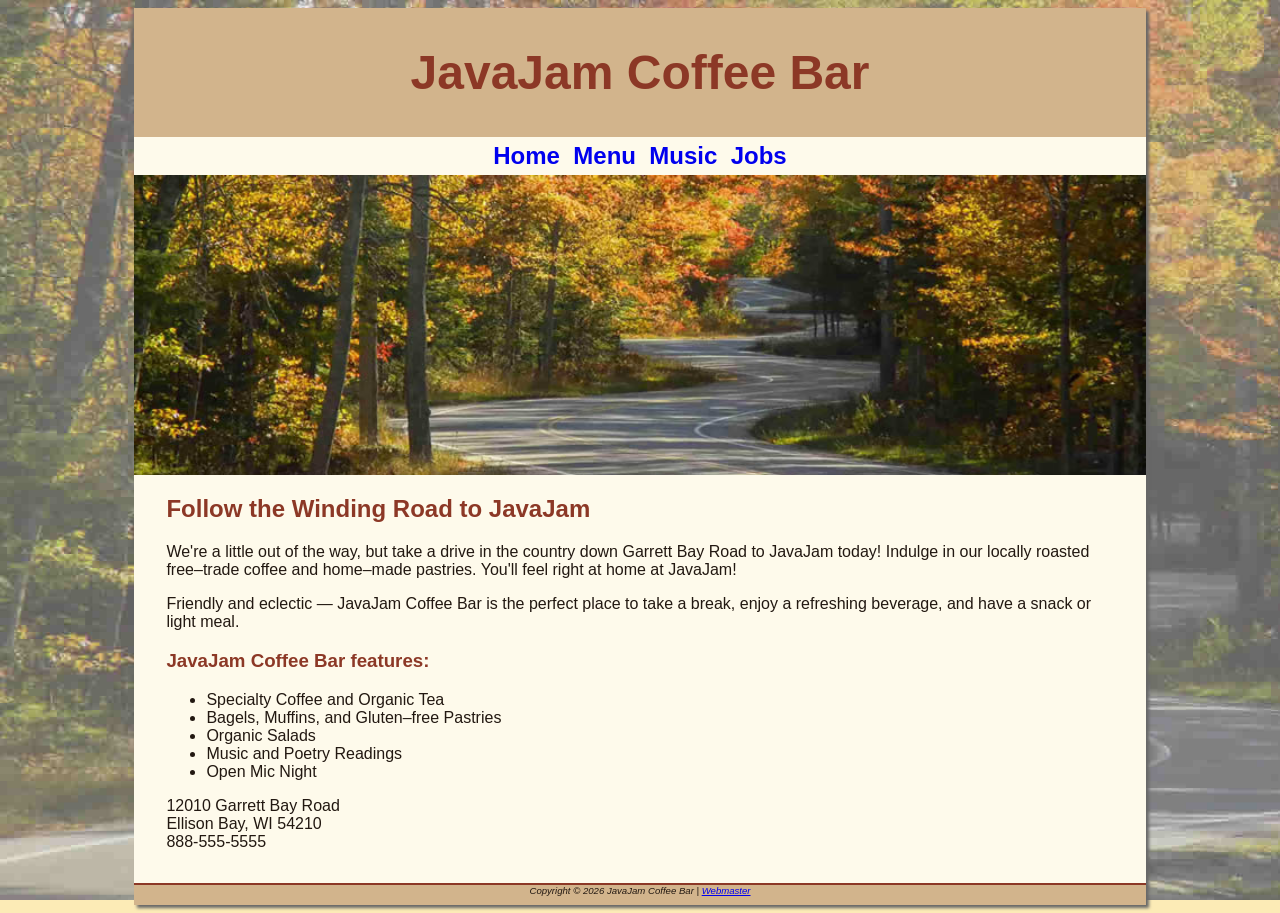
==== index.html @ 2915bfd0 "Add files via upload" ====
<!DOCTYPE html>

<html lang="en">
<head>
	<meta charset="utf-8">
	<title>JavaJam Coffee Bar</title>
	<link href="styles/javajam.css" rel="stylesheet">
</head>

<body>
	<div id="wrapper">
	<header>
		<h1>JavaJam Coffee Bar</h1>
	</header>
	<nav>
		<!-- This is a comment -->
		<a href="index.html">Home</a>&nbsp;
		<a href="menu.html">Menu</a>&nbsp;
		<a href="music.html">Music</a>&nbsp;
		<a href="jobs.html">Jobs</a>
	</nav>
	<!--Home hero section-->
	<div id="homehero">
	</div>
	
	<main>
		<h2>Follow the Winding Road to JavaJam</h2>
		
		<p>We're a little out of the way, but take a drive in the country down Garrett Bay Road to JavaJam today! Indulge in our locally roasted free&ndash;trade coffee and home&ndash;made pastries. You'll feel right at home at JavaJam!</p>
		
		<p>Friendly and eclectic &mdash; JavaJam Coffee Bar is the perfect place to take a break, enjoy a refreshing beverage, and have a snack or light meal.</p>
		
		<h3>JavaJam Coffee Bar features:</h3>
		
		<ul>
			<li>Specialty Coffee and Organic Tea</li>
			<li>Bagels, Muffins, and Gluten&ndash;free Pastries</li>
			<li>Organic Salads</li>
			<li>Music and Poetry Readings</li>
			<li>Open Mic Night</li>
		</ul>
		
		<div>
			12010 Garrett Bay Road<br>
			Ellison Bay, WI 54210<br>
			888-555-5555
		</div>
	</main>
	
	<footer>
	Copyright &copy; 2026 JavaJam Coffee Bar | <a href="mailto:jbritton21@amarillocollege.com">Webmaster</a>
	</footer>
	</div>
</body>
	

</html>
---- styles/javajam.css ----
/*styles for the body*/
body {
	background-color: #FCEBB6;
	color: #221811;
	font-family: Tahoma, Arial, sans-serif;
	background-image: url(../images/fadedroad50.jpg);
	background-repeat: no-repeat;
	background-size: cover;
	background-attachment: fixed;
}
/*styles for the wrapper*/
#wrapper {
	background-color: #FEFAEB;
	margin-left: auto;
	margin-right: auto;
	width: 80%;
	min-width: 900px;
	max-width: 1280px;
	box-shadow: 3px 3px 3px #676767;
}
/*styles for the header*/
header {
	background-color:#D2B48C;
	color: #8C3826;
	text-align: center;
	padding-top: 5px;
	padding-bottom: 5px;
}
/*styles for heading*/
h1 {font-size: 3em; }
h2 {color: #8C3826; }
h4 {background-color: #D2B48C;
	font-size: 1.2em;
	padding-left: .5em;
	padding-bottom: .25em;
}
h3, dt {color: #8C3826; }

/*styles for the nav*/
nav {
	font-weight: bold;
	text-align: center;
	font-size: 1.5em;
	padding-top: 5px;
	padding-bottom: 5px;
}
nav a {text-decoration: none; }

/*styles for the main*/
main {
	display: block;
	padding: 0 2em 2em 2em;
}

/*styles for class*/
.details {
	padding-left: 20%;
	padding-right: 20%;
}

/*styles for images*/
img style {
	padding-left: 10px;
	padding-right: 10px;
}

/*styles for id*/
#homehero {
	height: 300px;
	background-image: url(../images/hero.jpg);
	background-repeat: no-repeat;
	background-size: cover;
}

/*styles for the footer*/
footer {
	background-color: #D2B48C;
	font-size: .60em;
	font-style: italic;
	text-align: center;
	padding-bottom: 1em;
	border-top: 2px solid #8C3826;
}
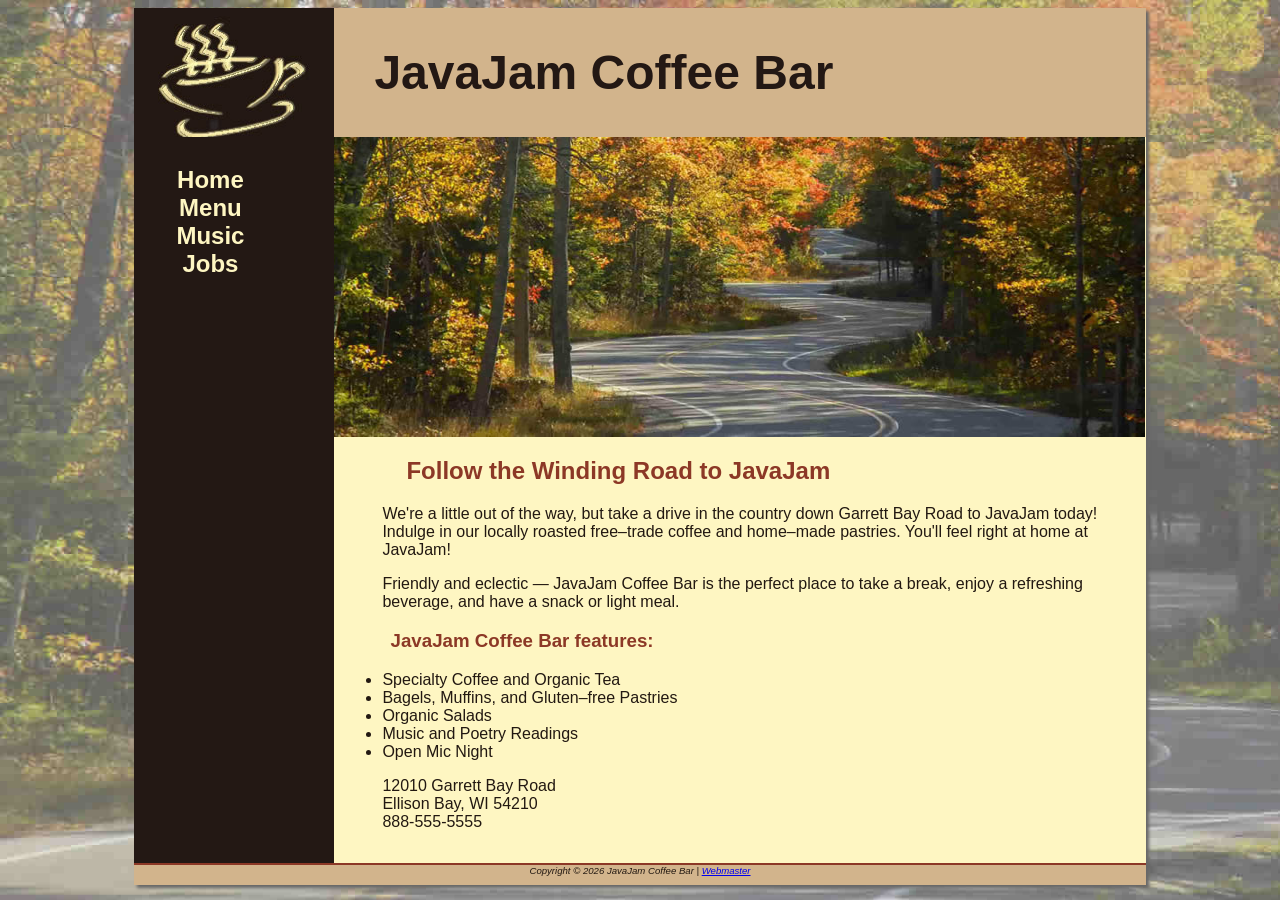
==== commit ae3fd10d: "Add files via upload" ====
--- a/index.html
+++ b/index.html
@@ -1,5 +1,4 @@
 <!DOCTYPE html>
-
 <html lang="en">
 <head>
 	<meta charset="utf-8">
@@ -10,20 +9,22 @@
 <body>
 	<div id="wrapper">
 	<header>
-		<h1>JavaJam Coffee Bar</h1>
+		<h1><a href="index.html">JavaJam Coffee Bar</a></h1>
 	</header>
 	<nav>
-		<!-- This is a comment -->
-		<a href="index.html">Home</a>&nbsp;
-		<a href="menu.html">Menu</a>&nbsp;
-		<a href="music.html">Music</a>&nbsp;
-		<a href="jobs.html">Jobs</a>
+		<!-- Navigation -->
+		<ul>
+			<li><a href="index.html">Home</a></li>
+			<li><a href="menu.html">Menu</a></li>
+			<li><a href="music.html">Music</a></li>
+			<li><a href="jobs.html">Jobs</a></li>
+		</ul>
 	</nav>
+	
+	<main>
 	<!--Home hero section-->
 	<div id="homehero">
 	</div>
-	
-	<main>
 		<h2>Follow the Winding Road to JavaJam</h2>
 		
 		<p>We're a little out of the way, but take a drive in the country down Garrett Bay Road to JavaJam today! Indulge in our locally roasted free&ndash;trade coffee and home&ndash;made pastries. You'll feel right at home at JavaJam!</p>
--- a/styles/javajam.css
+++ b/styles/javajam.css
@@ -1,3 +1,7 @@
+* {
+	box-sizing: border-box;
+}
+
 /*styles for the body*/
 body {
 	background-color: #FCEBB6;
@@ -8,31 +12,44 @@
 	background-size: cover;
 	background-attachment: fixed;
 }
+
 /*styles for the wrapper*/
 #wrapper {
-	background-color: #FEFAEB;
+	background-color: #231814;
 	margin-left: auto;
 	margin-right: auto;
 	width: 80%;
 	min-width: 900px;
 	max-width: 1280px;
 	box-shadow: 3px 3px 3px #676767;
+	padding: 0;
 }
+
 /*styles for the header*/
 header {
 	background-color:#D2B48C;
-	color: #8C3826;
-	text-align: center;
+	background-image: url(../images/coffeelogo.jpg);
+	background-repeat: no-repeat;
+	padding-left: 240px;
+	color: #231814;
 	padding-top: 5px;
 	padding-bottom: 5px;
 }
+header a { text-decoration: none; }
+header a:link { color: #231814; }
+header a:visited { color: #231814; }
+header a:hover { color: #FEF6C2; }
+
 /*styles for heading*/
 h1 {font-size: 3em; }
 h2 {color: #8C3826; }
 h4 {background-color: #D2B48C;
 	font-size: 1.2em;
 	padding-left: .5em;
-	padding-bottom: .25em;
+	padding-bottom: 0;
+	text-transform: uppercase;
+	border-bottom: 1px solid #221811;
+	clear: left;
 }
 h3, dt {color: #8C3826; }
 
@@ -43,19 +60,45 @@
 	font-size: 1.5em;
 	padding-top: 5px;
 	padding-bottom: 5px;
+	float: left;
+	width: 200px;
 }
 nav a {text-decoration: none; }
+nav a:link { color: #FEF6C2; }
+nav a:visited { color: #D2B48C; }
+nav a:hover { color: #CC9933; }
+nav ul {
+	list-style-type: none;
+	padding-left: 0;
+}
 
 /*styles for the main*/
 main {
 	display: block;
-	padding: 0 2em 2em 2em;
+	padding: 0 0 2em 0;
+	background-color: #FEF6C2;
+	overflow: auto;
+	margin-left: 200px;
+}
+h2, h3, h4, p, div, ul, dl {
+	padding-left: 3em;
+	padding-right: 2em;
 }
 
 /*styles for class*/
 .details {
 	padding-left: 20%;
 	padding-right: 20%;
+	overflow: auto;
+}
+.floatleft {
+	float: left;
+	padding-right: 2em;
+	padding-bottom: 2em;
+}
+.onethird {
+	float: left;
+	width: 33%;
 }
 
 /*styles for images*/
@@ -69,7 +112,19 @@
 	height: 300px;
 	background-image: url(../images/hero.jpg);
 	background-repeat: no-repeat;
-	background-size: cover;
+	background-size: 100% 100%;
+}
+#heromugs {
+	height: 300px;
+	background-image: url(../images/heromugs.jpg);
+	background-repeat: no-repeat;
+	background-size: 100% 100%;
+}
+#heroguitar {
+	height: 300px;
+	background-image: url(../images/heroguitar.jpg);
+	background-repeat: no-repeat;
+	background-size: 100% 100%;
 }
 
 /*styles for the footer*/
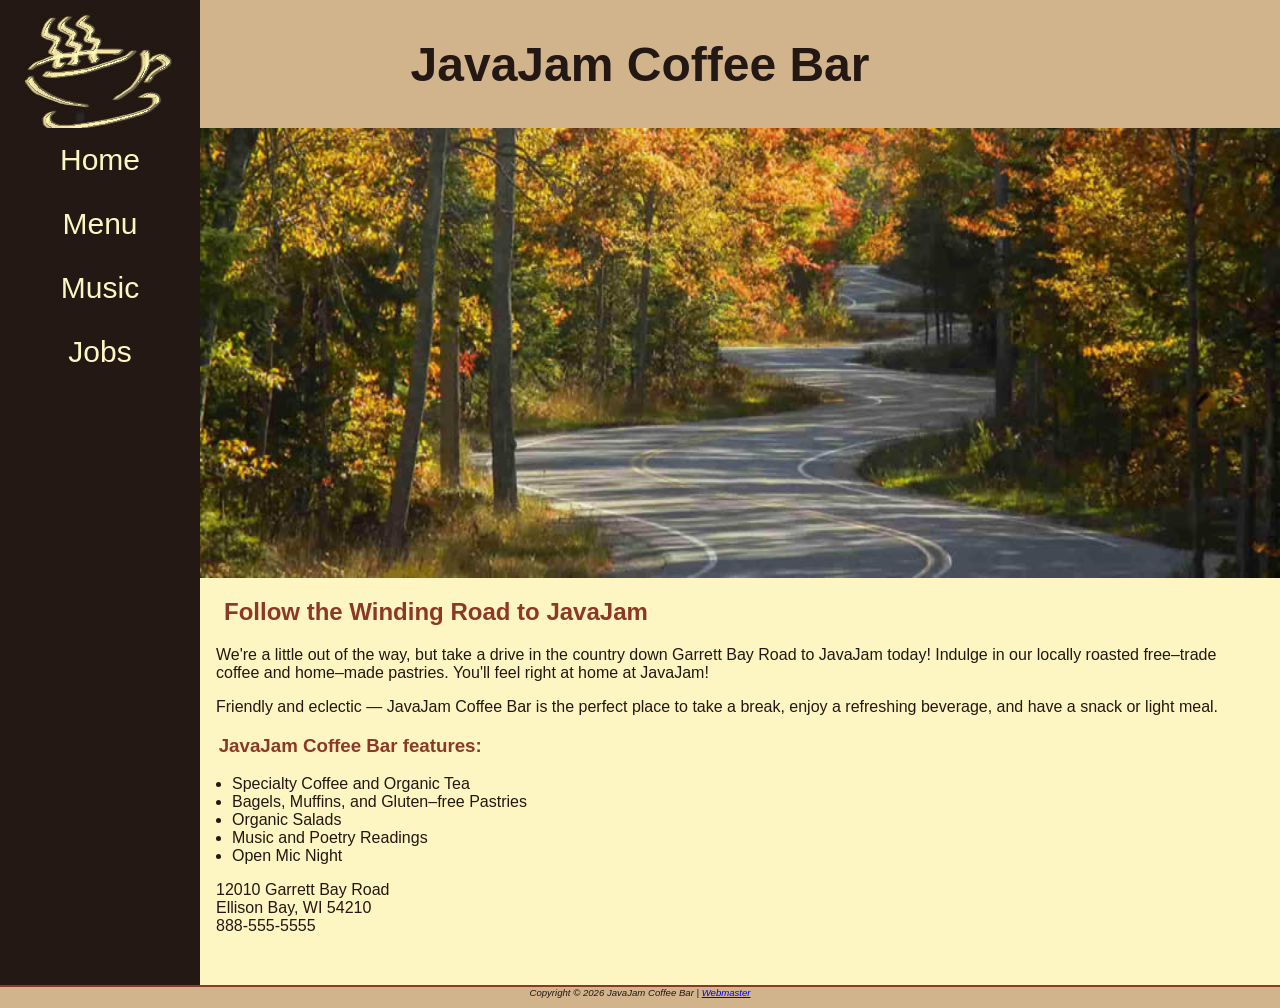
==== commit 7d72cfc3: "Add files via upload" ====
--- a/index.html
+++ b/index.html
@@ -4,6 +4,7 @@
 	<meta charset="utf-8">
 	<title>JavaJam Coffee Bar</title>
 	<link href="styles/javajam.css" rel="stylesheet">
+	<meta name="viewport" content="width=device-width, initial-scale=1.0">
 </head>
 
 <body>
@@ -44,7 +45,10 @@
 		<div>
 			12010 Garrett Bay Road<br>
 			Ellison Bay, WI 54210<br>
-			888-555-5555
+			<!--phone number mobile-->
+			<a id="mobile" href="tel:888-555-5555">888-555-5555</a>
+			<!--phone number desktop-->
+			<span id="desktop">888-555-5555</span><br><br>
 		</div>
 	</main>
 	
--- a/styles/javajam.css
+++ b/styles/javajam.css
@@ -4,33 +4,25 @@
 
 /*styles for the body*/
 body {
-	background-color: #FCEBB6;
+	background-color: #D2B48C;
 	color: #221811;
 	font-family: Tahoma, Arial, sans-serif;
-	background-image: url(../images/fadedroad50.jpg);
-	background-repeat: no-repeat;
-	background-size: cover;
-	background-attachment: fixed;
+	margin: 0;
 }
 
 /*styles for the wrapper*/
 #wrapper {
 	background-color: #231814;
-	margin-left: auto;
-	margin-right: auto;
-	width: 80%;
-	min-width: 900px;
-	max-width: 1280px;
-	box-shadow: 3px 3px 3px #676767;
 	padding: 0;
 }
 
 /*styles for the header*/
 header {
 	background-color:#D2B48C;
-	background-image: url(../images/coffeelogo.jpg);
-	background-repeat: no-repeat;
-	padding-left: 240px;
+	background-image: url(../images/cup.jpg);
+	background-repeat: no-repeat;
+	padding-left: 105px;
+	height: 128px;
 	color: #231814;
 	padding-top: 5px;
 	padding-bottom: 5px;
@@ -41,7 +33,7 @@
 header a:hover { color: #FEF6C2; }
 
 /*styles for heading*/
-h1 {font-size: 3em; }
+h1 {font-size: 2em; }
 h2 {color: #8C3826; }
 h4 {background-color: #D2B48C;
 	font-size: 1.2em;
@@ -55,34 +47,39 @@
 
 /*styles for the nav*/
 nav {
-	font-weight: bold;
 	text-align: center;
 	font-size: 1.5em;
-	padding-top: 5px;
-	padding-bottom: 5px;
-	float: left;
-	width: 200px;
 }
 nav a {text-decoration: none; }
 nav a:link { color: #FEF6C2; }
 nav a:visited { color: #D2B48C; }
 nav a:hover { color: #CC9933; }
 nav ul {
+	display: flex;
+	flex-direction: column;
+	font-size: 1.25em;
+	margin: 0;
+	padding: 0;
 	list-style-type: none;
-	padding-left: 0;
-}
+}
+nav li {
+	border-bottom: 1px solid #FEF6C2;
+	padding:.5em 1em;
+	width: 100%;
+}	
 
 /*styles for the main*/
 main {
 	display: block;
 	padding: 0 0 2em 0;
 	background-color: #FEF6C2;
-	overflow: auto;
-	margin-left: 200px;
-}
-h2, h3, h4, p, div, ul, dl {
-	padding-left: 3em;
-	padding-right: 2em;
+}
+h2, h3, h4, p, div, dl {
+	padding-left: 1em;
+	padding-right: 1em;
+}
+main ul {
+	padding-left: 2em;
 }
 
 /*styles for class*/
@@ -91,15 +88,6 @@
 	padding-right: 20%;
 	overflow: auto;
 }
-.floatleft {
-	float: left;
-	padding-right: 2em;
-	padding-bottom: 2em;
-}
-.onethird {
-	float: left;
-	width: 33%;
-}
 
 /*styles for images*/
 img style {
@@ -110,21 +98,27 @@
 /*styles for id*/
 #homehero {
 	height: 300px;
-	background-image: url(../images/hero.jpg);
+	background-image: url(../images/road.jpg);
 	background-repeat: no-repeat;
 	background-size: 100% 100%;
 }
 #heromugs {
 	height: 300px;
-	background-image: url(../images/heromugs.jpg);
+	background-image: url(../images/threemugs.jpg);
 	background-repeat: no-repeat;
 	background-size: 100% 100%;
 }
 #heroguitar {
 	height: 300px;
-	background-image: url(../images/heroguitar.jpg);
+	background-image: url(../images/guitar.jpg);
 	background-repeat: no-repeat;
 	background-size: 100% 100%;
+}
+#mobile {
+	display: inline;
+}
+#desktop {
+	display: none;
 }
 
 /*styles for the footer*/
@@ -135,4 +129,82 @@
 	text-align: center;
 	padding-bottom: 1em;
 	border-top: 2px solid #8C3826;
+}
+
+/*Media query for medium screens*/
+@media (min-width: 600px) {
+	header {
+		padding-left: 0;
+		text-align: center;
+	}
+	h1 {
+		font-size: 3em;
+	}
+	nav ul {
+		flex-flow: row nowrap;
+		justify-content: space-around;
+	}
+	nav li {
+		border-bottom: none;
+	}
+	#homehero {
+		background-image: url(../images/hero.jpg);
+		height: 50vh;
+	}
+	#heromugs {
+		background-image: url(../images/heromugs.jpg);
+	}
+	#heroguitar {
+		background-image: url(../images/heroguitar.jpg);
+	}
+	#flow {
+		display: flex;
+		flex-direction: row;
+	}
+	#mobile {
+		display: none;
+	}
+	#desktop {
+		display: inline;
+	}
+	.details {
+		display: flex;
+		flex-direction: row;
+	}
+	h4 {
+		margin-left: 10%;
+		margin-right: 10%
+	}
+}
+
+/*Media query for large screen*/
+@media (min-width: 1024px) {
+	@supports (display: grid) {
+		header {
+			grid-area: header;
+		}
+		nav {
+			grid-area: nav;
+		}
+		main {
+			grid-area: main;
+		}
+		footer {
+			grid-area: footer;
+		}
+		#wrapper {
+			display: grid;
+			grid-template:
+				"header header"
+				"nav main"
+				"footer footer"
+				/ 200px;
+		}
+		nav ul {
+			flex-direction: column;
+		}
+		header {
+			background-image: url(../images/coffeelogo.jpg);
+		}
+	}
 }
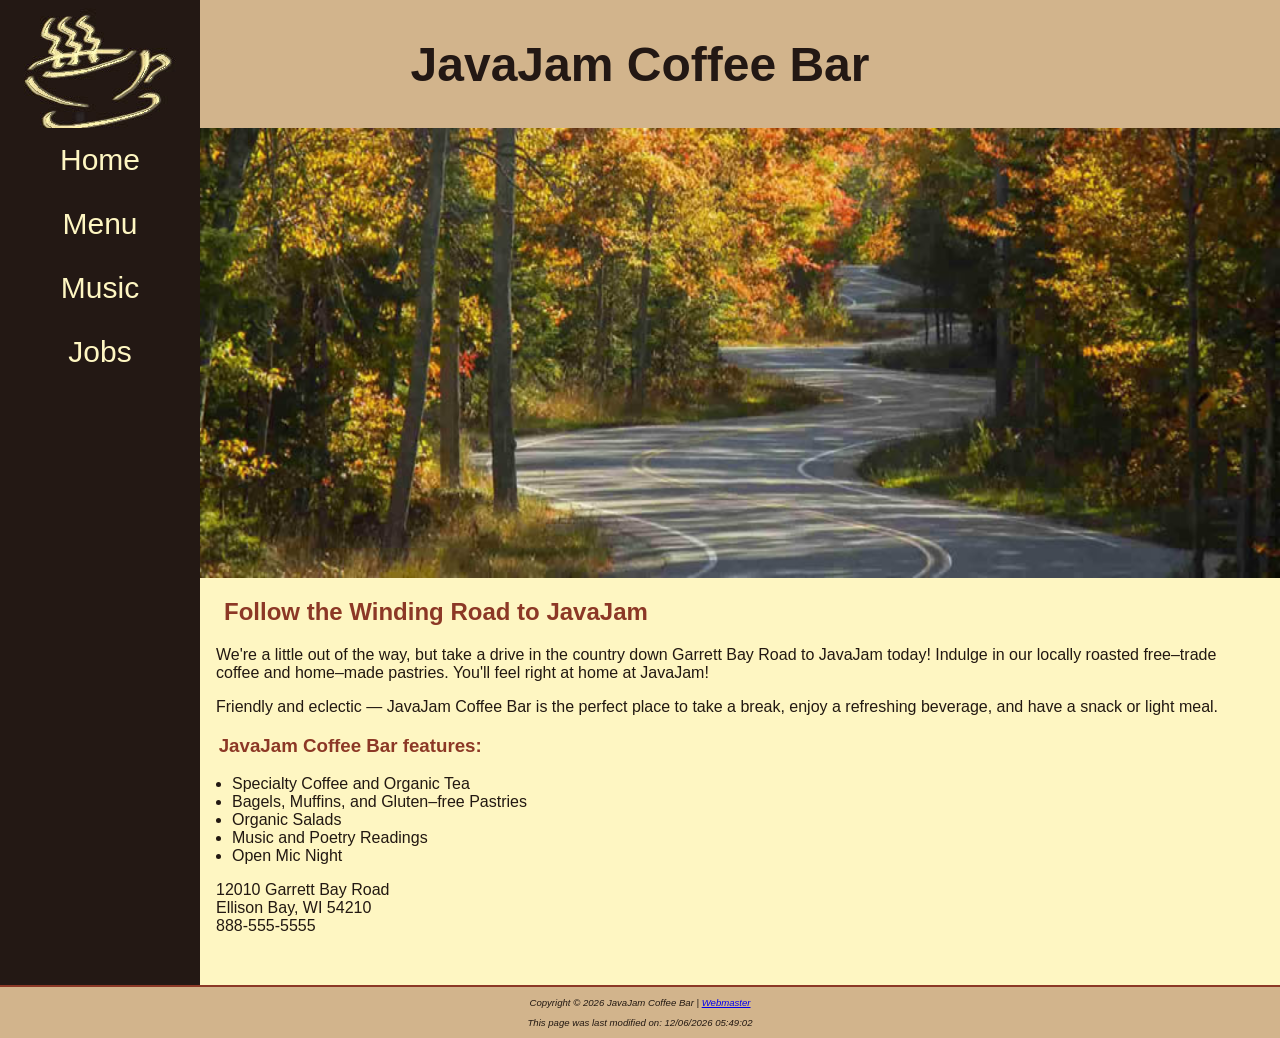
==== commit 8b034445: "Add files via upload" ====
--- a/index.html
+++ b/index.html
@@ -53,7 +53,10 @@
 	</main>
 	
 	<footer>
-	Copyright &copy; 2026 JavaJam Coffee Bar | <a href="mailto:jbritton21@amarillocollege.com">Webmaster</a>
+		<p>Copyright &copy; 2026 JavaJam Coffee Bar | <a href="mailto:jbritton21@amarillocollege.com">Webmaster</a></p>
+	<script>
+		document.write("This page was last modified on: "+document.lastModified)
+	</script>
 	</footer>
 	</div>
 </body>
